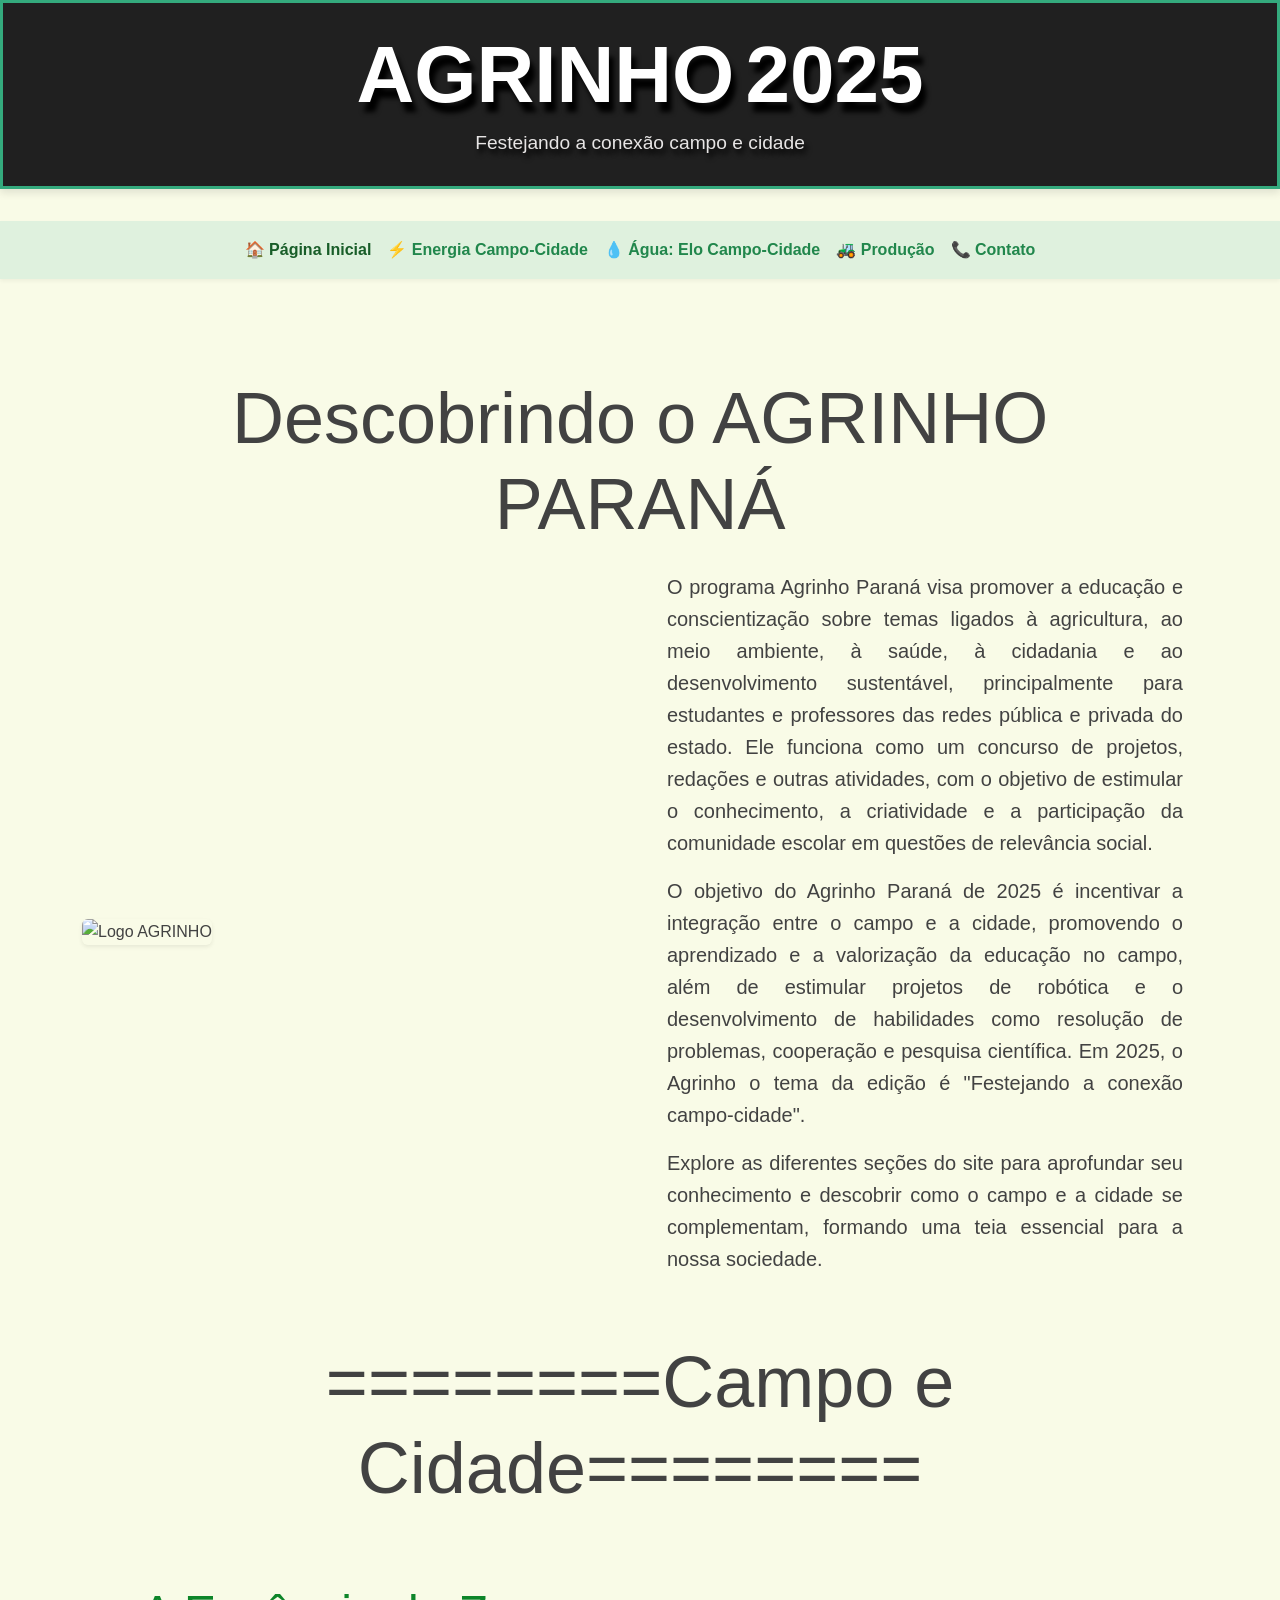
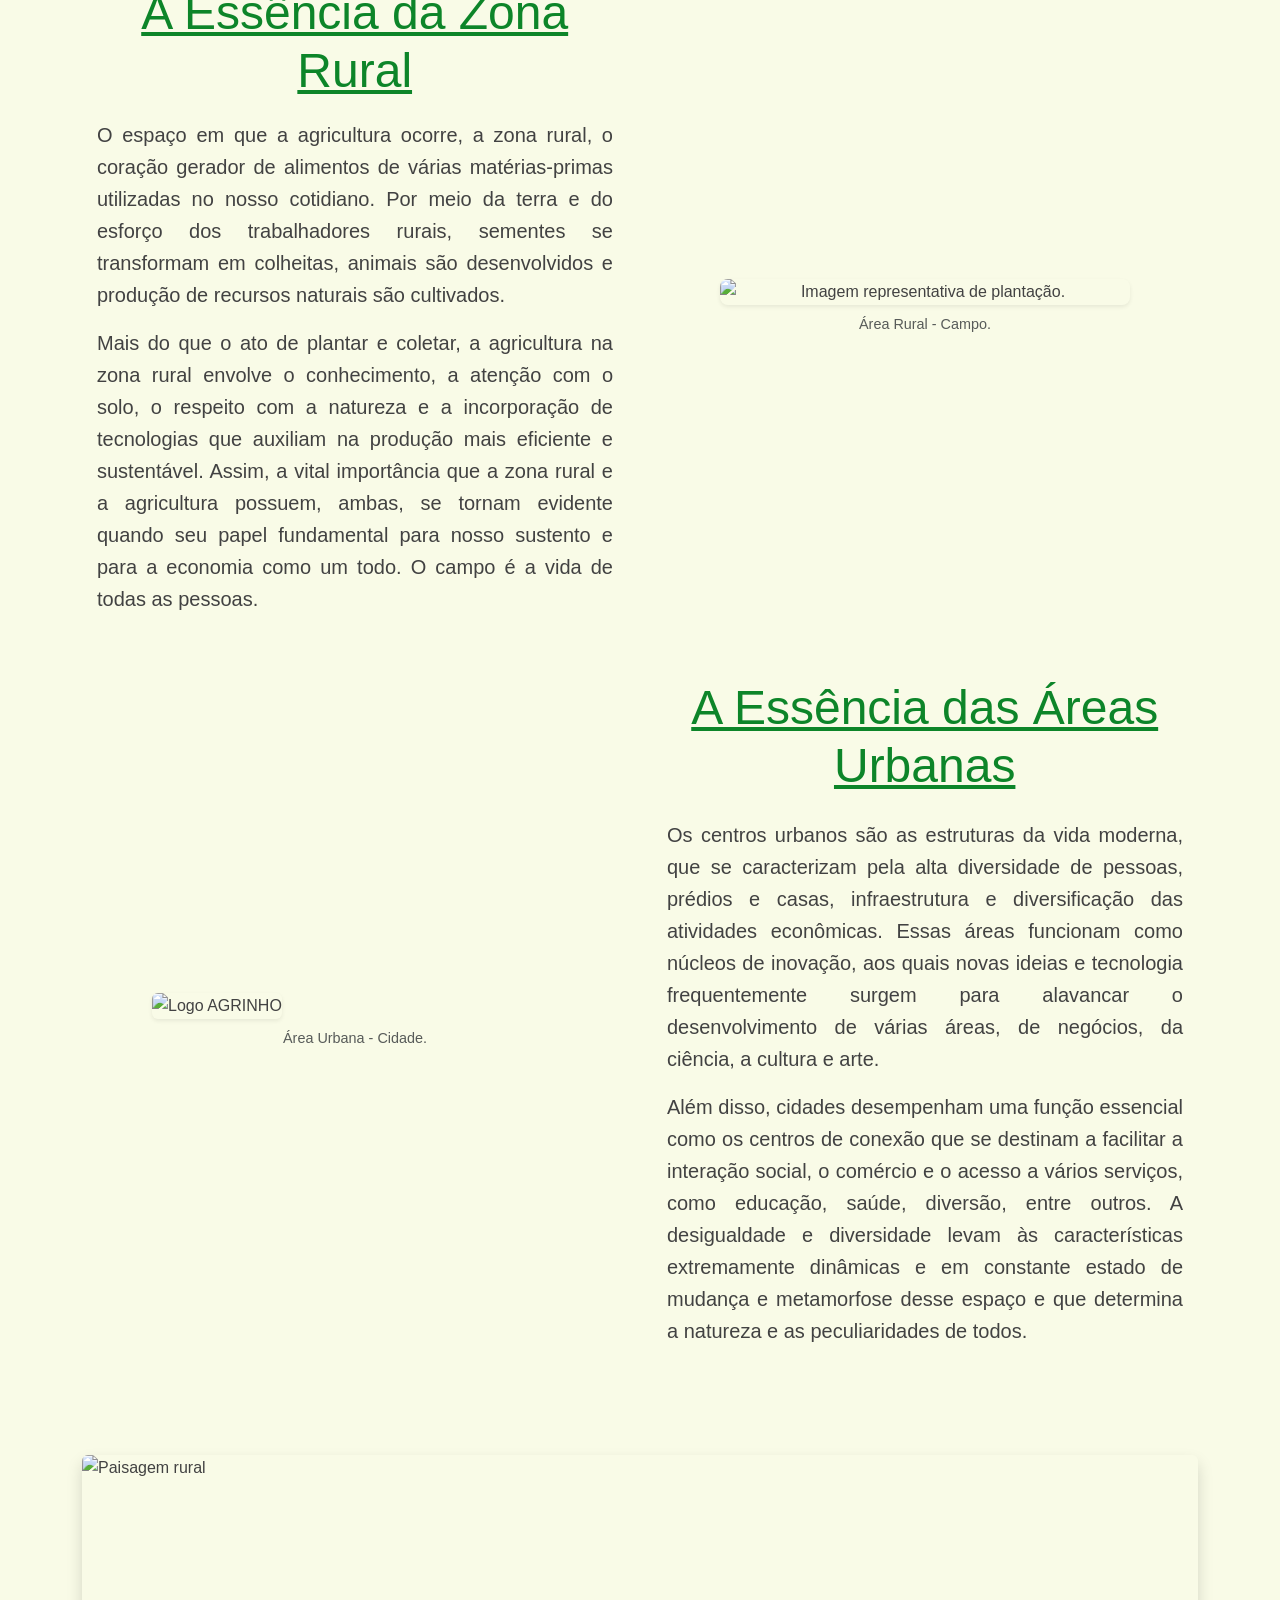
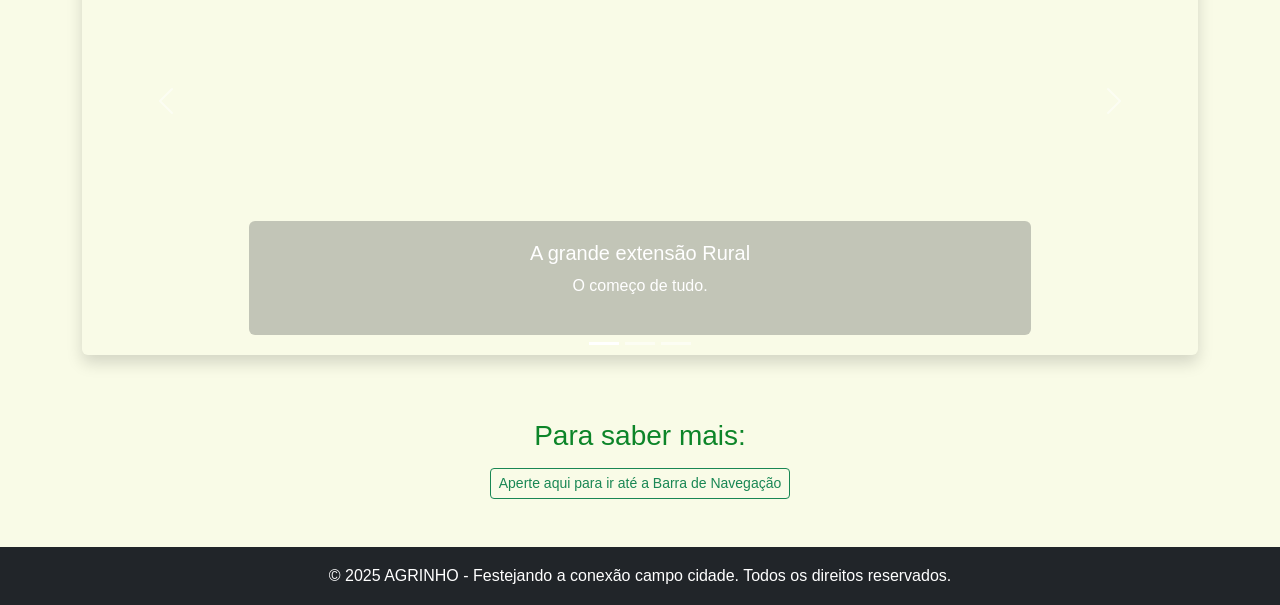
==== index.html @ 337f12c3 "Add files via upload" ====
<!DOCTYPE html>
<html lang="pt-BR">

<head>
  <meta charset="UTF-8">
  <meta name="viewport" content="width=device-width, initial-scale=1.0">
  <title>AGRINHO 2025</title>
  <link href="https://cdn.jsdelivr.net/npm/bootstrap@5.3.5/dist/css/bootstrap.min.css" rel="stylesheet"
    integrity="sha384-SgOJa3DmI69IUzQ2PVdRZhwQ+dy64/BUtbMJw1MZ8t5HZApcHrRKUc4W0kG879m7" crossorigin="anonymous">
  <link rel="stylesheet" href="index.css">
  <link rel="preconnect" href="https://fonts.googleapis.com">
  <link rel="preconnect" href="https://fonts.gstatic.com" crossorigin>
  <link href="https://fonts.googleapis.com/css2?family=Open+Sans:wght@400;700&display=swap" rel="stylesheet">

</head>

<body>
  <header class="cabecalho bg-warning text-dark py-4">
    <div class="container text-center">
      <h1 class="jump-letters h1p" style="color: #ffffff;">
        <span>A</span><span>G</span><span>R</span><span>I</span><span>N</span><span>H</span><span>O</span><span>
        </span> <span>2</span><span>0</span><span>2</span><span>5</span>
      </h1>
      <h3 class="typing-animation " style="animation-delay: 1s;">
        <span>F</span><span>e</span><span></span><span>s</span><span>t</span><span>e</span><span>j</span><span>a</span><span>n</span><span>d</span><span>o</span>
        <span>a</span> <span>c</span><span>o</span><span>n</span><span>e</span><span>x</span><span>ã</span><span>o</span>
        <span>c</span><span>a</span><span>m</span><span>p</span><span>o</span> <span>e</span> <span>c</span><span>i</span><span>d</span><span>a</span><span>d</span><span>e</span>
      </h3>
    </div>
    </div>
  </header>

  <nav class="navbar navbar-expand-lg bg-light navbar-slide-in">
    <div class="container-fluid">
      <button class="navbar-toggler" type="button" data-bs-toggle="collapse" data-bs-target="#navbarNav"
        aria-controls="navbarNav" aria-expanded="false" aria-label="Toggle navigation">
        <span class="navbar-toggler-icon"></span>
      </button>
      <div class="collapse navbar-collapse justify-content-center" id="navbarNav">
        <ul class="navbar-nav">
          <li class="nav-item">
            <a class="nav-link active text-success fw-bold" aria-current="page" href="index.html">🏠 Página Inicial</a>
          </li>
          <li class="nav-item">
            <a class="nav-link text-primary" href="energia.html">⚡ Energia Campo-Cidade</a>
          </li>
          <li class="nav-item">
            <a class="nav-link text-primary" href="agua.html">💧 Água: Elo Campo-Cidade</a>
          </li>
          <li class="nav-item">
            <a class="nav-link text-primary" href="producao.html">🚜 Produção</a>
          </li>
          <li class="nav-item">
            <a class="nav-link text-primary" href="contato.html">📞 Contato</a>
        </li>
        </ul>
      </div>
    </div>
  </nav>
  <main class="container my-5">
    <section class="py-5">
      <h3 class="titulo-destaques mb-4 fade-in-text">Descobrindo o AGRINHO PARANÁ</h3>
      <div class="row align-items-center">
        <div class="col-md-6">
          <img src="./assets/image/agrinho.png" alt="Logo AGRINHO" class="img-fluid rounded shadow-sm fade-in"
            style="max-width: 550px;">
        </div>
        <div class="col-md-6">
          <p class="texto-estiloso slide-in-left" style="animation-delay: 0.6s;">
            O programa Agrinho Paraná visa promover a educação e conscientização sobre temas ligados
            à agricultura, ao meio ambiente, à saúde, à cidadania e ao desenvolvimento sustentável,
            principalmente para estudantes e professores das redes pública e privada do estado.
            Ele funciona como um concurso de projetos, redações e outras atividades, com o objetivo
            de estimular o conhecimento, a criatividade e a participação da comunidade escolar em
            questões de relevância social.
          </p>
          <p class="texto-estiloso slide-in-left" style="animation-delay: 0.8s;">
            O objetivo do Agrinho Paraná de 2025 é incentivar a integração entre o campo e a cidade,
            promovendo o aprendizado e a valorização da educação no campo, além de estimular projetos
            de robótica e o desenvolvimento de habilidades como resolução de problemas, cooperação e
            pesquisa científica. Em 2025, o Agrinho o tema da edição é "Festejando a conexão campo-cidade".
          </p>
          <p class="texto-estiloso slide-in-left" style="animation-delay: 0.8s;">
            Explore as diferentes seções do site para aprofundar seu conhecimento e descobrir como o campo
            e a cidade se complementam, formando uma teia essencial para a nossa sociedade.</p>
        </div>
      </div>
    </section>
    <h3 class="titulo-destaques mb-4 fade-in-text">========Campo e Cidade========</h3>
    <section class="row pt-5 align-items-center">
      <div class="col-md-6">
        <div>
          <h2 class="titulo-destaque slide-in-left" style="animation-delay: 0.5s; color: #0d8529;">A Essência da Zona
            Rural</h2>
          <p class="texto-estiloso slide-in-left" style="animation-delay: 0.7s;">
            O espaço em que a agricultura ocorre, a zona rural, o coração gerador de alimentos de várias matérias-primas
            utilizadas no nosso cotidiano. Por meio da terra e do esforço dos trabalhadores rurais, sementes se
            transformam em colheitas, animais são desenvolvidos e produção de recursos naturais são cultivados.
          </p>
          <p class="texto-estiloso slide-in-left" style="animation-delay: 0.9s;">
            Mais do que o ato de plantar e coletar, a agricultura na zona rural envolve o conhecimento, a atenção com o
            solo, o respeito com a natureza e a incorporação de tecnologias que auxiliam na produção mais eficiente e
            sustentável. Assim, a vital importância que a zona rural e a agricultura possuem, ambas, se tornam evidente
            quando seu papel fundamental para nosso sustento e para a economia como um todo. O campo é a vida de todas as
            pessoas.
          </p>
        </div>
      </div>
      <div class="col-md-6 text-center mb-4 mb-md-0">
        <img class="img-agro img-fluid rounded-3 w-75 shadow-sm fade-in" src="assets/image/image.png"
          alt="Imagem representativa de plantação.">
          <figcaption class="mt-2 text-muted" style="font-size: 0.9em; text-align: center;">
            Área Rural - Campo.
           </figcaption>
      </div>
    </section>

    <section class="py-5">
      <div class="row align-items-center">
        <div class="col-md-6">
          <img src="assets/image/image copy 2.png" alt="Logo AGRINHO" class="img-fluid rounded shadow-sm fade-in"
            style="max-height: 600px; margin-left: 70px;">
            <figcaption class="mt-2 text-muted" style="font-size: 0.9em; text-align: center;">
              Área Urbana - Cidade.
             </figcaption>
        </div>
        <div class="col-md-6">
          <h3 class="titulo-destaque mb-4 fade-in-text">A Essência das Áreas Urbanas</h3>
          <p class="texto-estiloso slide-in-left" style="animation-delay: 0.6s;">
            Os centros urbanos são as estruturas da vida moderna, que se caracterizam pela alta diversidade de pessoas,
            prédios e casas, infraestrutura e diversificação das atividades econômicas. Essas áreas funcionam como núcleos
            de inovação, aos quais novas ideias e tecnologia frequentemente surgem para alavancar o desenvolvimento de
            várias áreas, de negócios, da ciência, a cultura e arte. </p>
          <p class="texto-estiloso slide-in-left" style="animation-delay: 0.8s;">
            Além disso, cidades desempenham uma função essencial como os centros de conexão que se destinam a facilitar a
            interação social, o comércio e o acesso a vários serviços, como educação, saúde, diversão, entre outros. A
            desigualdade e diversidade levam às características extremamente dinâmicas e em constante estado de mudança e
            metamorfose desse espaço e que determina a natureza e as peculiaridades de todos.</p>
        </div>
      </div>
    </section>

    <div id="carouselExample" class="carousel slide pt-4 pb-3" data-bs-ride="carousel">
      <div class="carousel-indicators">
        <button type="button" data-bs-target="#carouselExample" data-bs-slide-to="0" class="active" aria-current="true"
          aria-label="Slide 1"></button>
        <button type="button" data-bs-target="#carouselExample" data-bs-slide-to="1" aria-label="Slide 2"></button>
        <button type="button" data-bs-target="#carouselExample" data-bs-slide-to="2" aria-label="Slide 3"></button>
      </div>
      <div class="carousel-inner rounded shadow">
        <div class="carousel-item active fade-in" data-bs-interval="3000">
          <img src="./assets/image/otapaisagem.png" class="img-slide d-block w-100 fixed-size-carousel-image"
            alt="Paisagem rural">
          <div class="carousel-caption d-none d-md-block bg-dark bg-opacity-25 rounded">
            <h5>A grande extensão Rural</h5>
            <p>O começo de tudo.</p>
          </div>
        </div>
        <div class="carousel-item fade-in" data-bs-interval="3000">
          <img src="./assets/image/paisagem.png" class="img-slide d-block w-100 fixed-size-carousel-image"
            alt="Colheita">
          <div class="carousel-caption d-none d-md-block bg-dark bg-opacity-25 rounded">
            <h5>As belas vistas do campo</h5>
            <p>Um lugar ótimo para.</p>
          </div>
        </div>
        <div class="carousel-item fade-in" data-bs-interval="3000">
          <img src="./assets/image/havan.png" class="img-slide d-block w-100 fixed-size-carousel-image"
            alt="Trator no campo">
          <div class="carousel-caption d-none d-md-block bg-dark bg-opacity-25 rounded">
            <h5>A urbanização das cidades</h5>
            <p>Os centros dos auxílios de necessidades.</p>
          </div>
        </div>
      </div>
      <button class="carousel-control-prev" type="button" data-bs-target="#carouselExample" data-bs-slide="prev">
        <span class="carousel-control-prev-icon" aria-hidden="true"></span>
        <span class="visually-hidden">Previous</span>
      </button>
      <button class="carousel-control-next" type="button" data-bs-target="#carouselExample" data-bs-slide="next">
        <span class="carousel-control-next-icon" aria-hidden="true"></span>
        <span class="visually-hidden">Next</span>
      </button>
    </div>

    <div class="text-center mt-5">
      <h3 style="color: #0d8529;">Para saber mais:</h3>
      <a href="#" class="btn btn-outline-success btn-sm mt-2">Aperte aqui para ir até a Barra de Navegação</a>
    </div>

  </main>

  <footer class="footer bg-dark text-white text-center py-3 mt-5">
    <div class="container">
      <p class="mb-0">&copy; 2025 AGRINHO - Festejando a conexão campo cidade. Todos os direitos reservados.</p>
    </div>
  </footer>

  <script src="https://cdn.jsdelivr.net/npm/bootstrap@5.3.5/dist/js/bootstrap.bundle.min.js"
    integrity="sha384-k6d4wzSIapyDyv1kpU366/PK5hCdSbCRGRCMv+eplOQJWyd1fbcAu9OCUj5zNLiq"
    crossorigin="anonymous"></script>
  <script>
    document.addEventListener('DOMContentLoaded', () => {
      const fadeInElements = document.querySelectorAll('.fade-in');
      fadeInElements.forEach(element => {
        setTimeout(() => {
          element.classList.add('show');
        }, 100); // Pequeno delay para garantir a transição
      });

      const slideInLeftElements = document.querySelectorAll('.slide-in-left');
      slideInLeftElements.forEach(element => {
        setTimeout(() => {
          element.classList.add('show');
        }, 100); // Pequeno delay
      });

      const typingTexts = document.querySelectorAll('.typing-animation');
      typingTexts.forEach(typingText => {
        const spans = typingText.querySelectorAll('span');
        spans.forEach((span, index) => {
          span.style.animation = `typeWriter 0.4s ease-in-out forwards ${index * 0.03}s`;
        });
      });
    });
  </script>
</body>

</html>
---- index.css ----
body {
    font-family: 'Roboto', sans-serif; /* Alterado para a fonte da página de energia */
    margin: 0;
    padding: 0;
    background-color: #f9fbe7; /* Um tom de fundo levemente amarelado */
    color: #424242;
    line-height: 1.6;
}

.cabecalho {
    background-color: #202020 !important;
    padding: 2rem 0;
    margin-bottom: 2rem;
    text-align: center;
    box-shadow: 0 4px 8px rgba(0, 0, 0, 0.1);
    border-width: 3px;
    border-style: solid;
    border-color: rgb(52, 170, 125);
}

.cabecalho h1 {
    font-size: 2.5rem; /* Menor que o original, para se adequar ao estilo de energia */
    font-weight: bold;
    margin-bottom: 0.5rem;
    color: #ebe9e9; /* Cor escura para contraste no amarelo */
}

.cabecalho h3 {
    color: #e7e5e5; /* Cor escura para contraste no amarelo */
    font-size: 1.2rem;
    font-style: normal; /* Removido itálico para seguir o estilo da página de energia */
    text-shadow: 3px 5px 5px #000000;
}

/* --- Media Queries para Ajustes de Fontes no Cabeçalho --- */
@media (max-width: 768px) {
    .cabecalho h1 {
        font-size: 2rem; /* Reduz o tamanho da fonte em telas menores */
    }
    .cabecalho h3 {
        font-size: 1rem; /* Reduz o tamanho da fonte em telas menores */
    }
}

.navbar {
    background-color: rgba(212, 237, 218, 0.7) !important; /* Fundo verde claro mais transparente */
    box-shadow: 0 2px 4px rgba(0, 0, 0, 0.05);
}

.navbar-nav .nav-link {
    font-weight: bold !important; /* Texto em negrito */
    color: #21874c  !important; /* Texto verde escuro para os links da navbar */
 }
 
 .navbar-nav .nav-link:hover {
    font-weight: bold !important; /* Texto em negrito ao passar o mouse */
    color: #1c6c2f !important; /* Texto verde mais escuro ao passar o mouse */
 }
 
 .navbar-nav .nav-link.active {
    font-weight: bold !important; /* Texto em negrito no link ativo */
    color: #185d28 !important; /* Verde mais vibrante para o link ativo */
 }

/* --- Ajustes de Responsividade para Títulos Principais e de Seção --- */
.titulo-destaque {
    text-decoration: underline;
    /* ALTERADO: Removido margin-left fixo e width fixo para responsividade */
    margin-left: auto; /* Centraliza o elemento */
    margin-right: auto; /* Centraliza o elemento */
    text-align: center;
    max-width: 90%; /* Limita a largura máxima para se ajustar à tela */
    font-size: 3rem; /* Ajustado para REM para responsividade */
    margin-bottom: 20px;
}

.titulo-destaques {
    text-align: center;
    /* ALTERADO: Removido width fixo para responsividade */
    margin-left: auto; /* Centraliza o elemento */
    margin-right: auto; /* Centraliza o elemento */
    max-width: 95%; /* Limita a largura máxima para se ajustar à tela */
    font-size: 4.5rem; /* Ajustado para REM para responsividade */
    margin-bottom: 20px;
    color: #424242 !important;
}

/* --- Media Queries para Títulos (ajuste de tamanho em telas menores) --- */
@media (max-width: 992px) { /* Dispositivos médios (tablets) */
    .titulo-destaque {
        font-size: 2.5rem;
    }
    .titulo-destaques {
        font-size: 3.5rem;
    }
}

@media (max-width: 768px) { /* Dispositivos pequenos (celulares) */
    .titulo-destaque {
        font-size: 2rem;
    }
    .titulo-destaques {
        font-size: 2.5rem;
    }
    .jump-letters span { /* Reduz o tamanho da fonte das letras saltitantes em mobile */
        font-size: 50px;
    }
}

.texto-estiloso {
    font-size: 1.25rem; /* Ajustado para REM para responsividade */
    /* REMOVIDO: margin-left: 20px; para evitar quebras em telas pequenas */
    padding: 0 15px; /* Adiciona padding horizontal para o texto não encostar nas bordas */
    text-align: justify; /* Altera para justificado, melhora a leitura */
}

@media (max-width: 768px) {
    .texto-estiloso {
        font-size: 1rem; /* Reduz o tamanho da fonte em telas menores */
    }
}

.card-body h5 {
    color: #199123;
}

.img-agro {
    border-radius: 15px;
    box-shadow: 4px 4px 10px rgba(0, 0, 0, 0.1);
    transition: transform 0.3s ease-in-out;
    max-width: 100%; /* GARANTIDO: Imagens são responsivas */
    height: auto; /* GARANTIDO: Mantém a proporção */
    display: block; /* Para permitir centralização com margin auto se estiver sozinha */
    margin-left: auto;
    margin-right: auto;
}

.image-fluids {
    height: auto; /* ALTERADO: Para altura automática, garantindo proporção */
    max-width: 100%; /* GARANTIDO: Imagens são responsivas */
    display: block; /* Para permitir centralização com margin auto */
    margin-left: auto;
    margin-right: auto;
}

.img-card-custom {
    max-height: 180px; /* Altura menor para se assemelhar ao estilo de energia */
    object-fit: cover;
    border-radius: 0.5rem 0.5rem 0 0; /* Arredondamento dos cards de energia */
    box-shadow: 2px 2px 5px rgba(0, 0, 0, 0.08);
    transition: transform 0.2s ease-in-out;
    width: 100%; /* GARANTIDO: Ocupa a largura total do card */
    height: auto; /* GARANTIDO: Mantém a proporção da imagem dentro do card */
}

.img-card-custom:hover {
    transform: scale(1.01);
}

.card {
    border: none;
    border-radius: 10px;
    box-shadow: 0 4px 8px rgba(0, 0, 0, 0.08);
    transition: transform 0.3s ease-in-out;
    border: 1px solid #8fbc8f !important; /* Borda verde clara */
}

.card-title {
    font-family: 'Open Sans', sans-serif;
    font-size: 1.5em;
    color: #386641; /* Verde mais escuro para o título */
}

.btn-outline-warning {
    color: #386641;
    border-color: #386641;
}

.btn-outline-warning:hover {
    background-color: #8fbc8f;
    border-color: #8fbc8f;
    color: white;
}

/* --- Ajustes de Responsividade para o Carrossel --- */
.carousel {
    margin: 20px auto;
    /* ALTERADO: Removido width e height fixos. Usar max-width para responsividade */
    max-width: 100%; /* Garante que o carrossel nunca ultrapasse a largura do contêiner pai */
    height: auto; /* Altura se adapta ao conteúdo (imagens responsivas) */
}

.fixed-size-carousel-image {
    width: 100% !important; /* GARANTIDO: Imagem ocupa 100% da largura do item do carrossel */
    height: 500px !important; /* Altura fixa para desktop (ajustada para mobile abaixo) */
    object-fit: cover; /* Para manter a proporção e cobrir o espaço */
}

@media (max-width: 768px) {
    .fixed-size-carousel-image {
        height: 300px !important; /* Altura reduzida para mobile */
    }
}

/* --- Animações (Mantidas como no seu código, com pequenos ajustes de opacidade para coordenação) --- */
.fade-in {
    opacity: 0;
    transition: opacity 1s ease-out; /* Mantido seu transition, mas a opacidade inicial é 0 para a animação */
}

.fade-in.show {
    opacity: 1;
}

.slide-in-left {
    transform: translateX(-50px);
    opacity: 0;
    transition: transform 1s ease-out, opacity 1s ease-out; /* Mantido seu transition */
}

.slide-in-left.show {
    transform: translateX(0);
    opacity: 1;
}

.typing-animation span {
    opacity: 0;
}

/* Animation Keyframes */
@keyframes slideInFromRight {
    0% {
        transform: translateX(100%); /* Start completely off to the right */
        opacity: 0; /* Start completely transparent */
    }
    100% {
        transform: translateX(0); /* End at its original position */
        opacity: 1; /* End fully opaque */
    }
}

/* Apply the animation to the navbar */
.navbar-slide-in {
    animation: slideInFromRight 1s ease-out forwards; /* 1s duration, ease-out timing, keep final state */
    /* Initially hide the navbar to prevent flicker before animation */
    transform: translateX(100%);
    opacity: 0;
}

@keyframes typeWriter {
    to {
        opacity: 1;
    }
}

.fade-in-text {
    color: #0d8529;
    opacity: 0;
    /* Removido animation direto aqui para ser controlado pela classe .show do JS, se for o caso */
    /* Se você quer que ele anime automaticamente, pode manter */
    animation: fadeIn 2s ease-out forwards; /* Mantido, se a intenção é animar automaticamente */
}

@keyframes fadeIn {
    from {
        opacity: 0;
    }
    to {
        opacity: 1;
    }
}

.jump-letters {
    display: inline-block; /* Para que os spans fiquem lado a lado e possamos animá-los */
}

.jump-letters span {
    font-size: 80px;
    display: inline-block; /* Permite aplicar transformações em cada letra */
    animation: jump 0.5s ease-in-out infinite alternate; /* Define a animação */
    text-shadow: 5px 10px 5px #000000;
}

/* Define um atraso diferente para cada letra criar o efeito de onda */
.jump-letters span:nth-child(1) { animation-delay: 0s; }
.jump-letters span:nth-child(2) { animation-delay: 0.1s; }
.jump-letters span:nth-child(3) { animation-delay: 0.2s; }
.jump-letters span:nth-child(4) { animation-delay: 0.3s; }
.jump-letters span:nth-child(5) { animation-delay: 0.4s; }
.jump-letters span:nth-child(6) { animation-delay: 0.5s; }
.jump-letters span:nth-child(7) { animation-delay: 0.6s; }
.jump-letters span:nth-child(8) { animation-delay: 0.7s; }
.jump-letters span:nth-child(9) { animation-delay: 0.8s; }
.jump-letters span:nth-child(10) { animation-delay: 0.9s; }
.jump-letters span:nth-child(11) { animation-delay: 1s; }

@keyframes jump {
    0% {
        transform: translateY(0);
    }
    100% {
        transform: translateY(-10px); /* Ajuste a altura do "salto" */
    }
}

/* --- Animações Padrão (necessárias para o funcionamento) --- */

/* Keyframes para Títulos Saltitantes (Bounce) */
@keyframes bounceIn {
    0% {
        transform: scale(0.3);
        opacity: 0;
    }
    50% {
        transform: scale(1.05);
        opacity: 1;
    }
    70% {
        transform: scale(0.9);
    }
    100% {
        transform: scale(1);
        opacity: 1; /* Garante que o elemento termine visível */
    }
}

/* Keyframes para Textos Pulando (Bounce In Text) */
@keyframes bounceInText {
    0% {
        transform: scale(0.8);
        opacity: 0;
    }
    50% {
        transform: scale(1.05);
        opacity: 1;
    }
    70% {
        transform: scale(0.95);
    }
    100% {
        transform: scale(1);
        opacity: 1; /* Garante que o elemento termine visível */
    }
}

/* Keyframes para Fade-in genérico */
/* Já existe acima, mantido para consistência */
/* @keyframes fadeIn {
    from {
        opacity: 0;
    }
    to {
        opacity: 1;
    }
} */

/* Keyframes para Títulos e Elementos Fading In e Escalando */
@keyframes fadeInScale {
    from {
        opacity: 0;
        transform: scale(0.9);
    }
    to {
        opacity: 1;
        transform: scale(1);
    }
}

/* --- Aplicação das Animações aos Elementos da Página Inicial --- */

/* Títulos Principais de Seção (como "Descobrindo o AGRINHO PARANÁ" e "Campo e Cidade") */
.titulo-destaques {
    opacity: 0; /* Começa invisível */
    animation: bounceIn 1s ease-out forwards;
    animation-delay: 0.5s; /* Atraso inicial */
}

/* Títulos Menores (como "A Essência da Zona Rural" e "A Essência das Áreas Urbanas") */
.titulo-destaque {
    opacity: 0; /* Começa invisível */
    animation: bounceIn 1s ease-out forwards;
    animation-delay: 0.8s; /* Atraso para aparecer depois dos títulos principais */
}

/* Textos Principais com Animação de Salto */
.texto-estiloso {
    opacity: 0; /* Começa invisível */
    animation: bounceInText 1s ease-out forwards;
    animation-delay: 1.2s; /* Atraso para aparecer depois dos títulos */
}

/* Ajustes de Atraso para Parágrafos Específicos */
/* Para os parágrafos que já possuem `slide-in-left` no HTML, ajustamos o delay */
.texto-estiloso.slide-in-left {
    animation-delay: 1s; /* Valor base, ajuste conforme necessário */
}

.texto-estiloso.slide-in-left[style*="animation-delay: 0.6s"] {
    animation-delay: 1s !important; /* Sobrescreve o delay do HTML */
}

.texto-estiloso.slide-in-left[style*="animation-delay: 0.8s"] {
    animation-delay: 1s !important; /* Sobrescreve o delay do HTML */
}

.texto-estiloso.slide-in-left[style*="animation-delay: 0.9s"] {
    animation-delay: 1s !important; /* Sobrescreve o delay do HTML */
}


/* Todas as Imagens (img-fluid) com Fade-in */
.img-fluid {
    opacity: 0; /* Começa invisível */
    animation: fadeIn 1s ease-out forwards; /* Aplica a animação de fade-in */
    animation-delay: 0.7s; /* Um pequeno atraso para aparecer depois do título principal */
    max-width: 100%; /* Adicionado para garantir responsividade */
    height: auto; /* Adicionado para manter a proporção */
}

/* Imagens do Carrossel com Fade-in */
/* O carrossel já tem `.fade-in`, então vamos garantir que ele use a animação e permaneça */
.carousel-item.fade-in {
    opacity: 0; /* Começa invisível para a animação */
    animation: fadeIn 1s ease-out forwards;
    animation-delay: 2.0s; /* Atraso para o carrossel aparecer após os textos */
}

/* --- Desativando o controle de opacidade e transformações do JavaScript para as classes afetadas --- */
/* Isso é crucial para que as animações CSS tenham prioridade e os elementos não "sumam" ou resetem */
.fade-in, .slide-in-left, .fade-in-text {
    /* REMOVIDO: opacity: 0; e transform: none; aqui para não anular o início da animação CSS */
    transition: none !important; /* Desativa transições do JS para que a animação CSS assuma */
}

/* Garante que o JavaScript não sobrescreva a opacidade final das animações CSS */
.fade-in.show,
.slide-in-left.show,
.fade-in-text.show {
    opacity: 1 !important; /* Força a opacidade 1 para elementos "mostrados" pelo JS, mas que o CSS anima */
    transform: none !important; /* Remove transformações que o JS possa adicionar, deixando para o CSS */
}

/* Opcional: Para o footer, se quiser um fade-in no final */
.footer {
    opacity: 0;
    animation: fadeIn 1s ease-out forwards;
    animation-delay: 2.5s; /* Atraso para o footer aparecer no final */
}
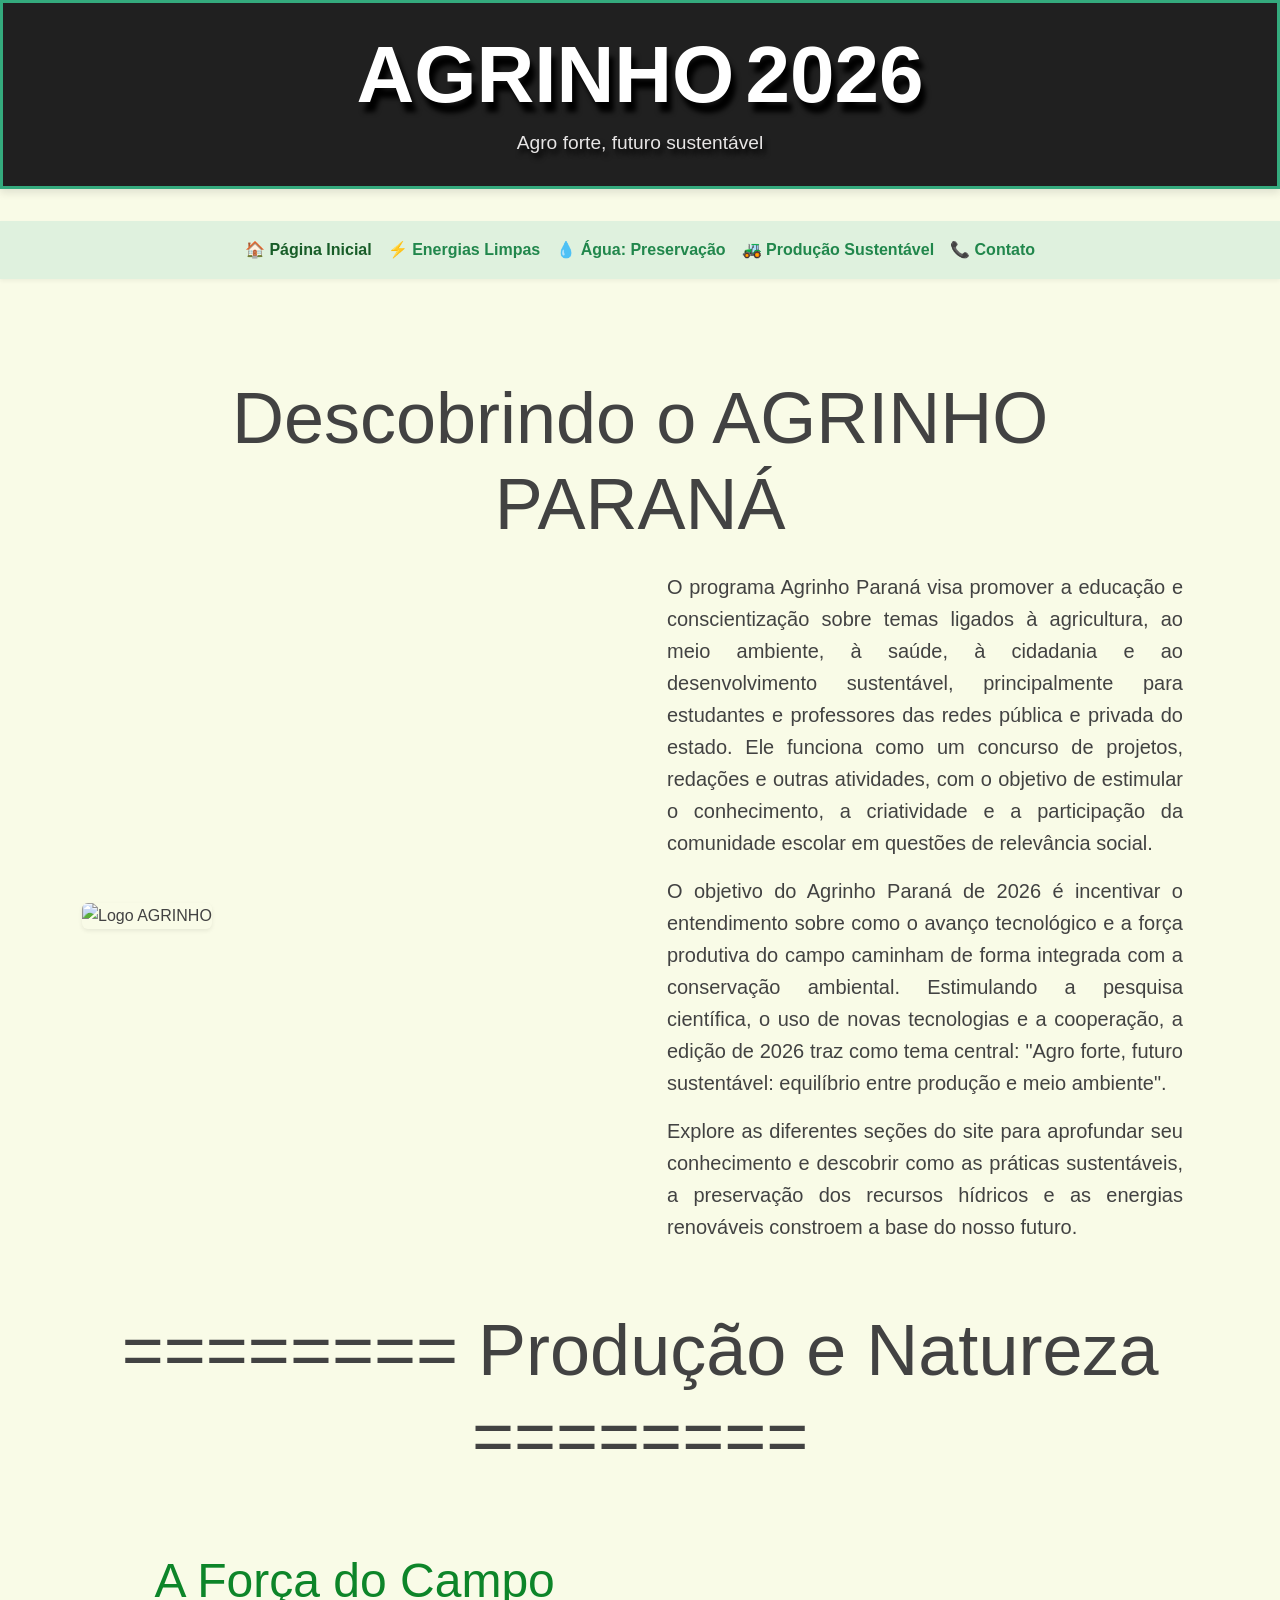
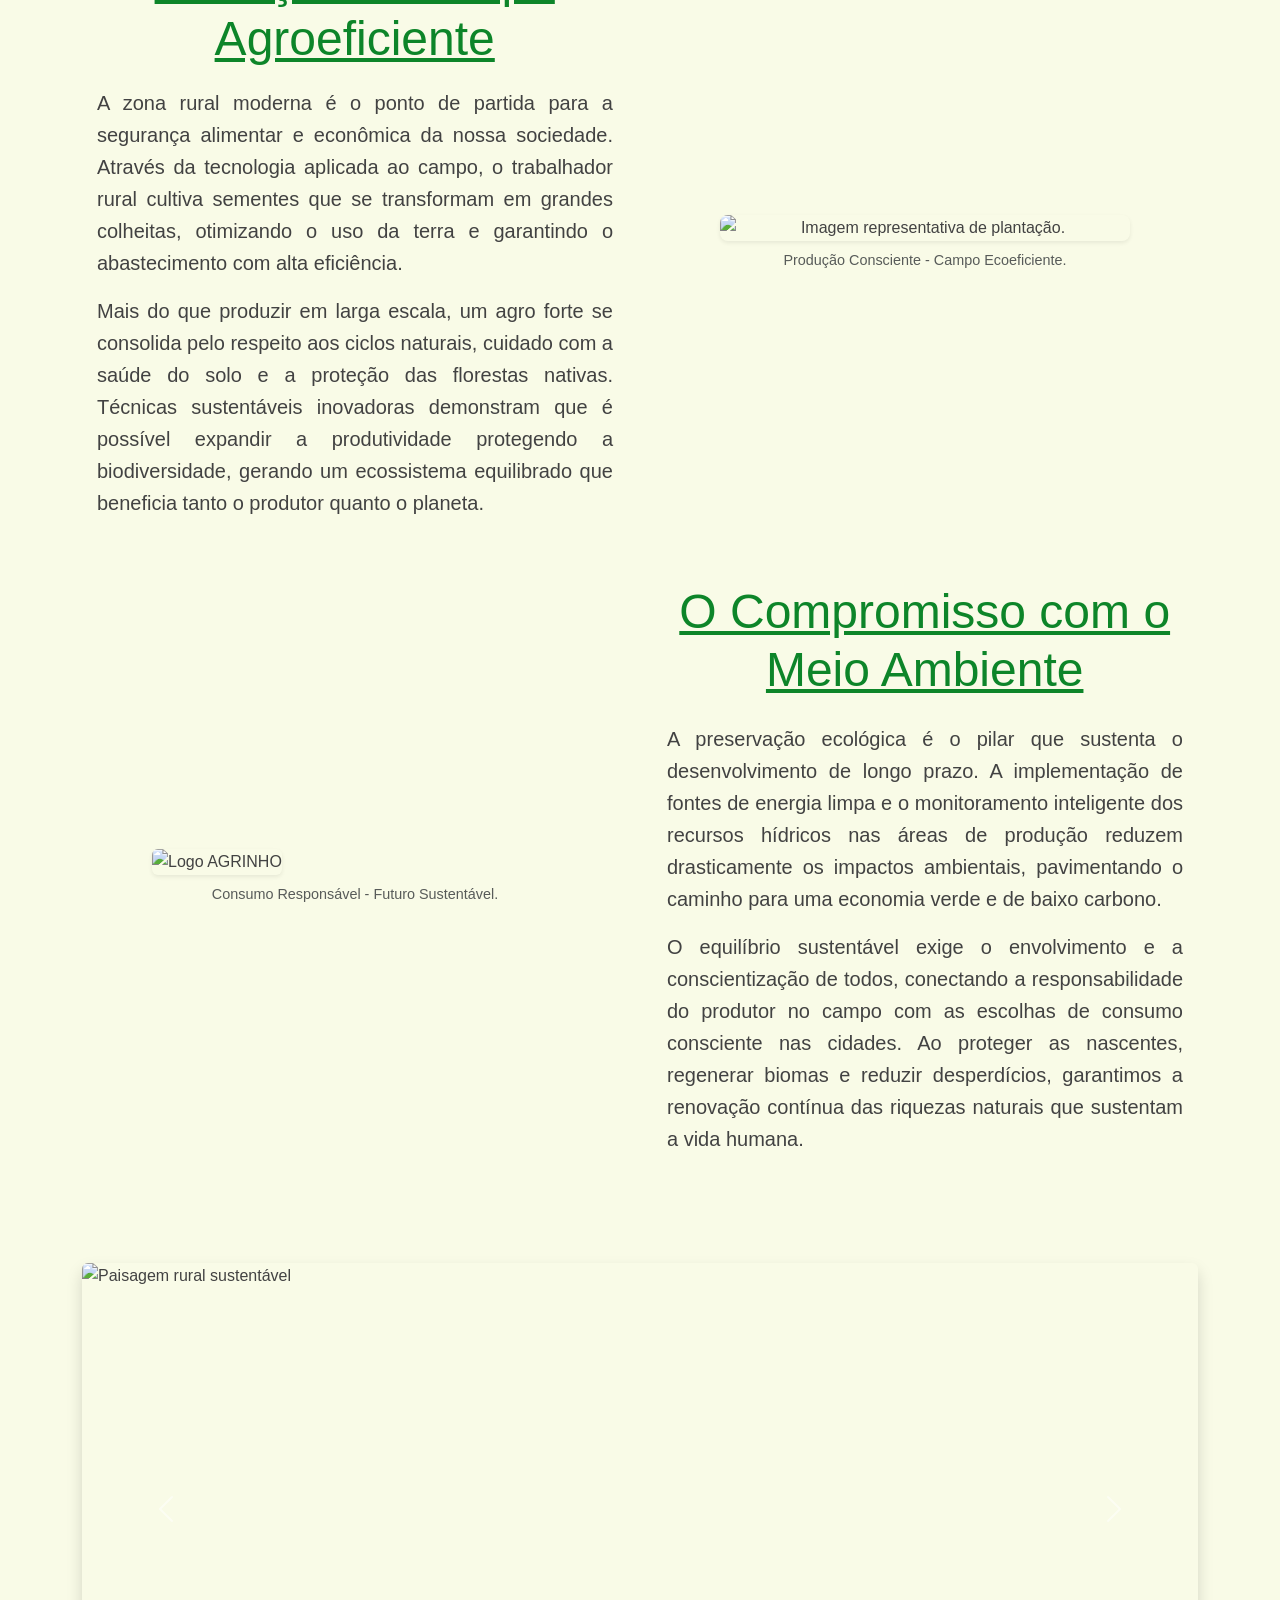
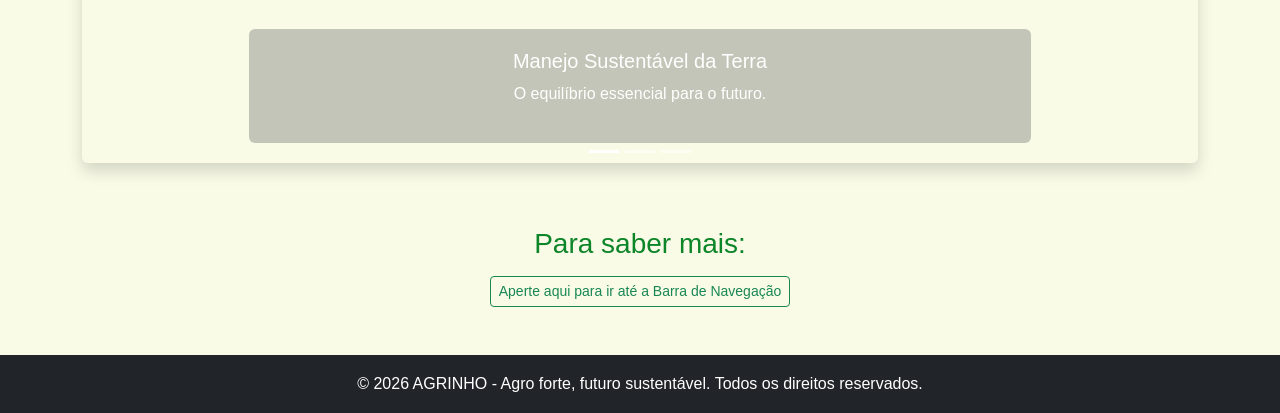
==== commit 514da5db: "Update index.html" ====
--- a/index.html
+++ b/index.html
@@ -4,7 +4,7 @@
 <head>
   <meta charset="UTF-8">
   <meta name="viewport" content="width=device-width, initial-scale=1.0">
-  <title>AGRINHO 2025</title>
+  <title>AGRINHO 2026</title>
   <link href="https://cdn.jsdelivr.net/npm/bootstrap@5.3.5/dist/css/bootstrap.min.css" rel="stylesheet"
     integrity="sha384-SgOJa3DmI69IUzQ2PVdRZhwQ+dy64/BUtbMJw1MZ8t5HZApcHrRKUc4W0kG879m7" crossorigin="anonymous">
   <link rel="stylesheet" href="index.css">
@@ -19,14 +19,12 @@
     <div class="container text-center">
       <h1 class="jump-letters h1p" style="color: #ffffff;">
         <span>A</span><span>G</span><span>R</span><span>I</span><span>N</span><span>H</span><span>O</span><span>
-        </span> <span>2</span><span>0</span><span>2</span><span>5</span>
+        </span> <span>2</span><span>0</span><span>2</span><span>6</span>
       </h1>
       <h3 class="typing-animation " style="animation-delay: 1s;">
-        <span>F</span><span>e</span><span></span><span>s</span><span>t</span><span>e</span><span>j</span><span>a</span><span>n</span><span>d</span><span>o</span>
-        <span>a</span> <span>c</span><span>o</span><span>n</span><span>e</span><span>x</span><span>ã</span><span>o</span>
-        <span>c</span><span>a</span><span>m</span><span>p</span><span>o</span> <span>e</span> <span>c</span><span>i</span><span>d</span><span>a</span><span>d</span><span>e</span>
+        <span>A</span><span>g</span><span>r</span><span>o</span> <span>f</span><span>o</span><span>r</span><span>t</span><span>e</span><span>,</span>
+        <span>f</span><span>u</span><span>t</span><span>u</span><span>r</span><span>o</span> <span>s</span><span>u</span><span>s</span><span>t</span><span>e</span><span>n</span><span>t</span><span>á</span><span>v</span><span>e</span><span>l</span>
       </h3>
-    </div>
     </div>
   </header>
 
@@ -42,17 +40,17 @@
             <a class="nav-link active text-success fw-bold" aria-current="page" href="index.html">🏠 Página Inicial</a>
           </li>
           <li class="nav-item">
-            <a class="nav-link text-primary" href="energia.html">⚡ Energia Campo-Cidade</a>
-          </li>
-          <li class="nav-item">
-            <a class="nav-link text-primary" href="agua.html">💧 Água: Elo Campo-Cidade</a>
-          </li>
-          <li class="nav-item">
-            <a class="nav-link text-primary" href="producao.html">🚜 Produção</a>
+            <a class="nav-link text-primary" href="energia.html">⚡ Energias Limpas</a>
+          </li>
+          <li class="nav-item">
+            <a class="nav-link text-primary" href="agua.html">💧 Água: Preservação</a>
+          </li>
+          <li class="nav-item">
+            <a class="nav-link text-primary" href="producao.html">🚜 Produção Sustentável</a>
           </li>
           <li class="nav-item">
             <a class="nav-link text-primary" href="contato.html">📞 Contato</a>
-        </li>
+          </li>
         </ul>
       </div>
     </div>
@@ -75,34 +73,32 @@
             questões de relevância social.
           </p>
           <p class="texto-estiloso slide-in-left" style="animation-delay: 0.8s;">
-            O objetivo do Agrinho Paraná de 2025 é incentivar a integração entre o campo e a cidade,
-            promovendo o aprendizado e a valorização da educação no campo, além de estimular projetos
-            de robótica e o desenvolvimento de habilidades como resolução de problemas, cooperação e
-            pesquisa científica. Em 2025, o Agrinho o tema da edição é "Festejando a conexão campo-cidade".
+            O objetivo do Agrinho Paraná de 2026 é incentivar o entendimento sobre como o avanço tecnológico
+            e a força produtiva do campo caminham de forma integrada com a conservação ambiental. Estimulando a
+            pesquisa científica, o uso de novas tecnologias e a cooperação, a edição de 2026 traz como tema central:
+            "Agro forte, futuro sustentável: equilíbrio entre produção e meio ambiente".
           </p>
           <p class="texto-estiloso slide-in-left" style="animation-delay: 0.8s;">
-            Explore as diferentes seções do site para aprofundar seu conhecimento e descobrir como o campo
-            e a cidade se complementam, formando uma teia essencial para a nossa sociedade.</p>
+            Explore as diferentes seções do site para aprofundar seu conhecimento e descobrir como as práticas
+            sustentáveis, a preservação dos recursos hídricos e as energias renováveis constroem a base do nosso futuro.</p>
         </div>
       </div>
     </section>
-    <h3 class="titulo-destaques mb-4 fade-in-text">========Campo e Cidade========</h3>
+    <h3 class="titulo-destaques mb-4 fade-in-text">======== Produção e Natureza ========</h3>
     <section class="row pt-5 align-items-center">
       <div class="col-md-6">
         <div>
-          <h2 class="titulo-destaque slide-in-left" style="animation-delay: 0.5s; color: #0d8529;">A Essência da Zona
-            Rural</h2>
+          <h2 class="titulo-destaque slide-in-left" style="animation-delay: 0.5s; color: #0d8529;">A Força do Campo Agroeficiente</h2>
           <p class="texto-estiloso slide-in-left" style="animation-delay: 0.7s;">
-            O espaço em que a agricultura ocorre, a zona rural, o coração gerador de alimentos de várias matérias-primas
-            utilizadas no nosso cotidiano. Por meio da terra e do esforço dos trabalhadores rurais, sementes se
-            transformam em colheitas, animais são desenvolvidos e produção de recursos naturais são cultivados.
+            A zona rural moderna é o ponto de partida para a segurança alimentar e econômica da nossa sociedade. Através
+            da tecnologia aplicada ao campo, o trabalhador rural cultiva sementes que se transformam em grandes colheitas,
+            otimizando o uso da terra e garantindo o abastecimento com alta eficiência.
           </p>
           <p class="texto-estiloso slide-in-left" style="animation-delay: 0.9s;">
-            Mais do que o ato de plantar e coletar, a agricultura na zona rural envolve o conhecimento, a atenção com o
-            solo, o respeito com a natureza e a incorporação de tecnologias que auxiliam na produção mais eficiente e
-            sustentável. Assim, a vital importância que a zona rural e a agricultura possuem, ambas, se tornam evidente
-            quando seu papel fundamental para nosso sustento e para a economia como um todo. O campo é a vida de todas as
-            pessoas.
+            Mais do que produzir em larga escala, um agro forte se consolida pelo respeito aos ciclos naturais, cuidado
+            com a saúde do solo e a proteção das florestas nativas. Técnicas sustentáveis inovadoras demonstram que é
+            possível expandir a produtividade protegendo a biodiversidade, gerando um ecossistema equilibrado que
+            beneficia tanto o produtor quanto o planeta.
           </p>
         </div>
       </div>
@@ -110,7 +106,7 @@
         <img class="img-agro img-fluid rounded-3 w-75 shadow-sm fade-in" src="assets/image/image.png"
           alt="Imagem representativa de plantação.">
           <figcaption class="mt-2 text-muted" style="font-size: 0.9em; text-align: center;">
-            Área Rural - Campo.
+            Produção Consciente - Campo Ecoeficiente.
            </figcaption>
       </div>
     </section>
@@ -121,21 +117,20 @@
           <img src="assets/image/image copy 2.png" alt="Logo AGRINHO" class="img-fluid rounded shadow-sm fade-in"
             style="max-height: 600px; margin-left: 70px;">
             <figcaption class="mt-2 text-muted" style="font-size: 0.9em; text-align: center;">
-              Área Urbana - Cidade.
+              Consumo Responsável - Futuro Sustentável.
              </figcaption>
         </div>
         <div class="col-md-6">
-          <h3 class="titulo-destaque mb-4 fade-in-text">A Essência das Áreas Urbanas</h3>
+          <h3 class="titulo-destaque mb-4 fade-in-text">O Compromisso com o Meio Ambiente</h3>
           <p class="texto-estiloso slide-in-left" style="animation-delay: 0.6s;">
-            Os centros urbanos são as estruturas da vida moderna, que se caracterizam pela alta diversidade de pessoas,
-            prédios e casas, infraestrutura e diversificação das atividades econômicas. Essas áreas funcionam como núcleos
-            de inovação, aos quais novas ideias e tecnologia frequentemente surgem para alavancar o desenvolvimento de
-            várias áreas, de negócios, da ciência, a cultura e arte. </p>
+            A preservação ecológica é o pilar que sustenta o desenvolvimento de longo prazo. A implementação de fontes
+            de energia limpa e o monitoramento inteligente dos recursos hídricos nas áreas de produção reduzem drasticamente
+            os impactos ambientais, pavimentando o caminho para uma economia verde e de baixo carbono.
+          </p>
           <p class="texto-estiloso slide-in-left" style="animation-delay: 0.8s;">
-            Além disso, cidades desempenham uma função essencial como os centros de conexão que se destinam a facilitar a
-            interação social, o comércio e o acesso a vários serviços, como educação, saúde, diversão, entre outros. A
-            desigualdade e diversidade levam às características extremamente dinâmicas e em constante estado de mudança e
-            metamorfose desse espaço e que determina a natureza e as peculiaridades de todos.</p>
+            O equilíbrio sustentável exige o envolvimento e a conscientização de todos, conectando a responsabilidade do
+            produtor no campo com as escolhas de consumo consciente nas cidades. Ao proteger as nascentes, regenerar biomas
+            e reduzir desperdícios, garantimos a renovação contínua das riquezas naturais que sustentam a vida humana.</p>
         </div>
       </div>
     </section>
@@ -150,26 +145,26 @@
       <div class="carousel-inner rounded shadow">
         <div class="carousel-item active fade-in" data-bs-interval="3000">
           <img src="./assets/image/otapaisagem.png" class="img-slide d-block w-100 fixed-size-carousel-image"
-            alt="Paisagem rural">
+            alt="Paisagem rural sustentável">
           <div class="carousel-caption d-none d-md-block bg-dark bg-opacity-25 rounded">
-            <h5>A grande extensão Rural</h5>
-            <p>O começo de tudo.</p>
+            <h5>Manejo Sustentável da Terra</h5>
+            <p>O equilíbrio essencial para o futuro.</p>
           </div>
         </div>
         <div class="carousel-item fade-in" data-bs-interval="3000">
           <img src="./assets/image/paisagem.png" class="img-slide d-block w-100 fixed-size-carousel-image"
-            alt="Colheita">
+            alt="Tecnologia no campo">
           <div class="carousel-caption d-none d-md-block bg-dark bg-opacity-25 rounded">
-            <h5>As belas vistas do campo</h5>
-            <p>Um lugar ótimo para.</p>
+            <h5>Tecnologia e Inovação Verde</h5>
+            <p>Alta produtividade em harmonia com a natureza.</p>
           </div>
         </div>
         <div class="carousel-item fade-in" data-bs-interval="3000">
           <img src="./assets/image/havan.png" class="img-slide d-block w-100 fixed-size-carousel-image"
-            alt="Trator no campo">
+            alt="Energias limpas na fazenda">
           <div class="carousel-caption d-none d-md-block bg-dark bg-opacity-25 rounded">
-            <h5>A urbanização das cidades</h5>
-            <p>Os centros dos auxílios de necessidades.</p>
+            <h5>Energias Renováveis no Campo</h5>
+            <p>A força motriz que protege o meio ambiente.</p>
           </div>
         </div>
       </div>
@@ -192,7 +187,7 @@
 
   <footer class="footer bg-dark text-white text-center py-3 mt-5">
     <div class="container">
-      <p class="mb-0">&copy; 2025 AGRINHO - Festejando a conexão campo cidade. Todos os direitos reservados.</p>
+      <p class="mb-0">&copy; 2026 AGRINHO - Agro forte, futuro sustentável. Todos os direitos reservados.</p>
     </div>
   </footer>
 
@@ -205,14 +200,14 @@
       fadeInElements.forEach(element => {
         setTimeout(() => {
           element.classList.add('show');
-        }, 100); // Pequeno delay para garantir a transição
+        }, 100);
       });
 
       const slideInLeftElements = document.querySelectorAll('.slide-in-left');
       slideInLeftElements.forEach(element => {
         setTimeout(() => {
           element.classList.add('show');
-        }, 100); // Pequeno delay
+        }, 100);
       });
 
       const typingTexts = document.querySelectorAll('.typing-animation');
@@ -226,4 +221,4 @@
   </script>
 </body>
 
-</html>+</html>
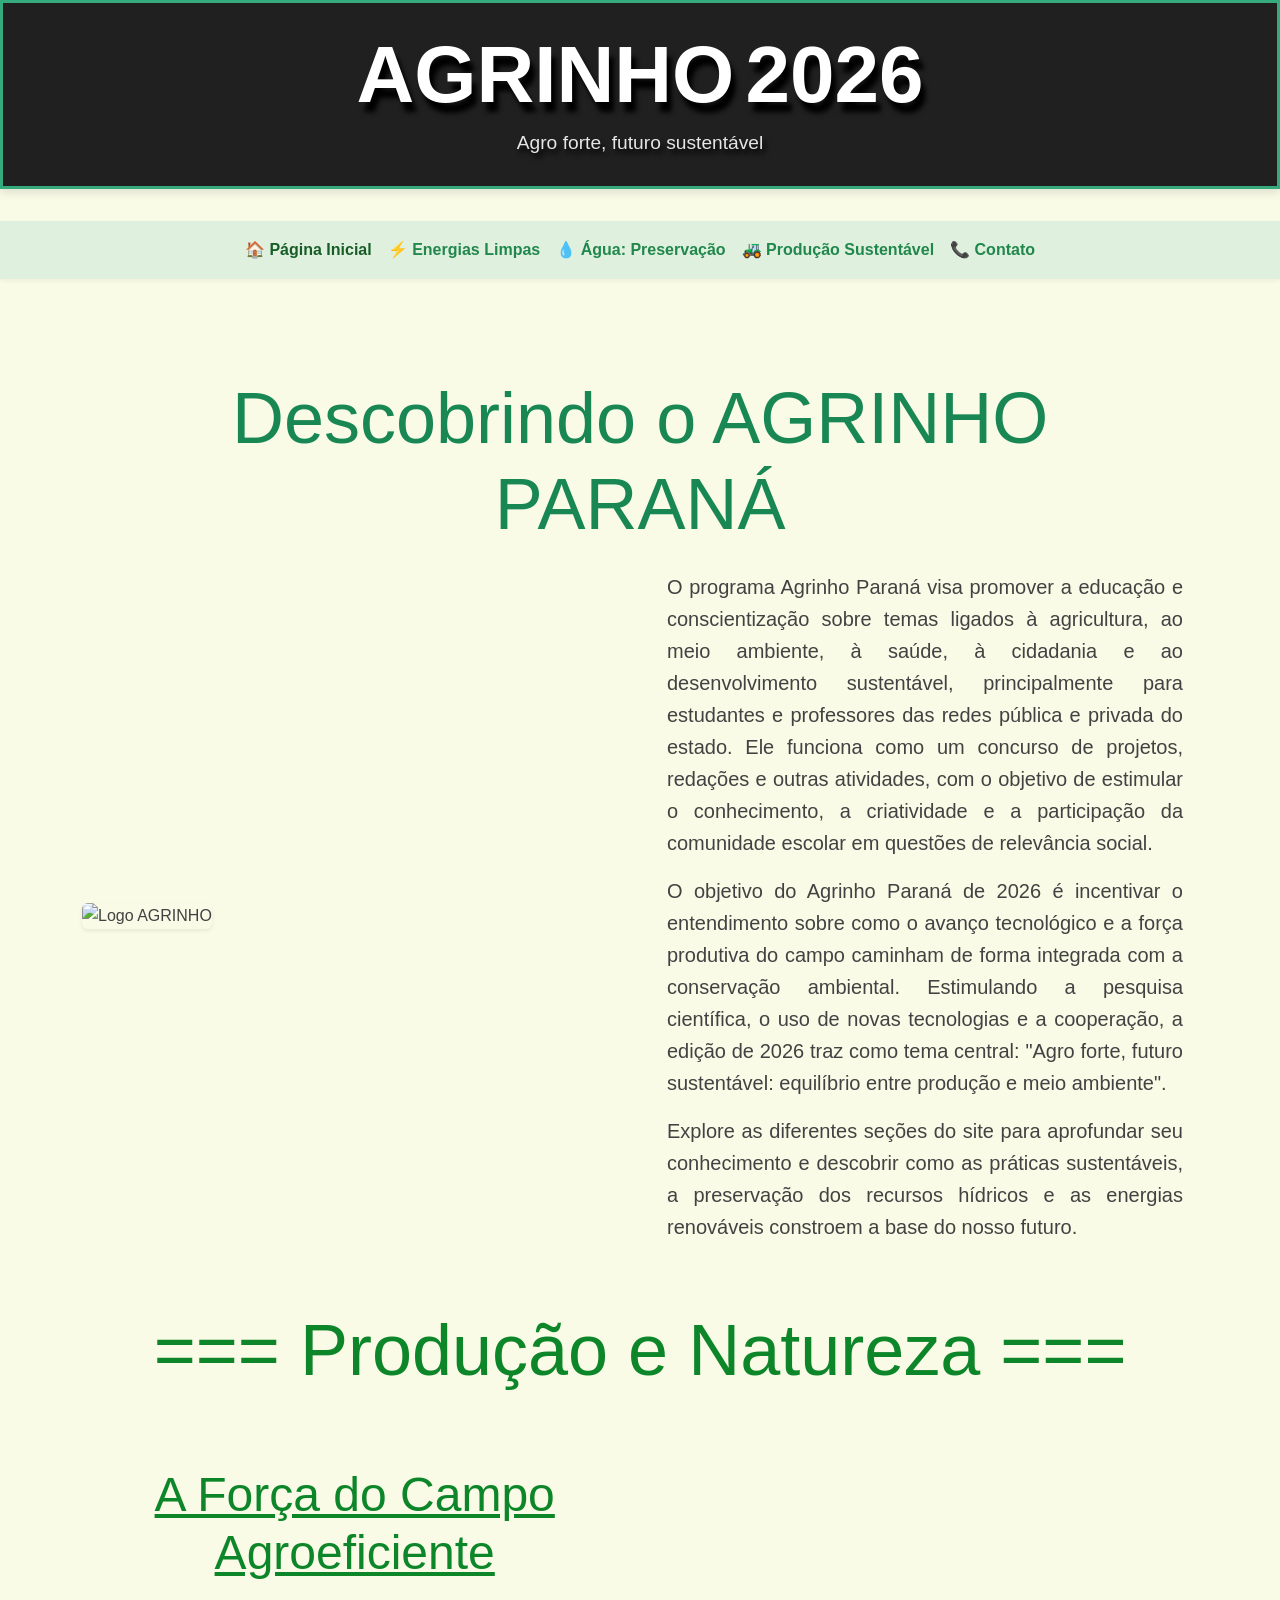
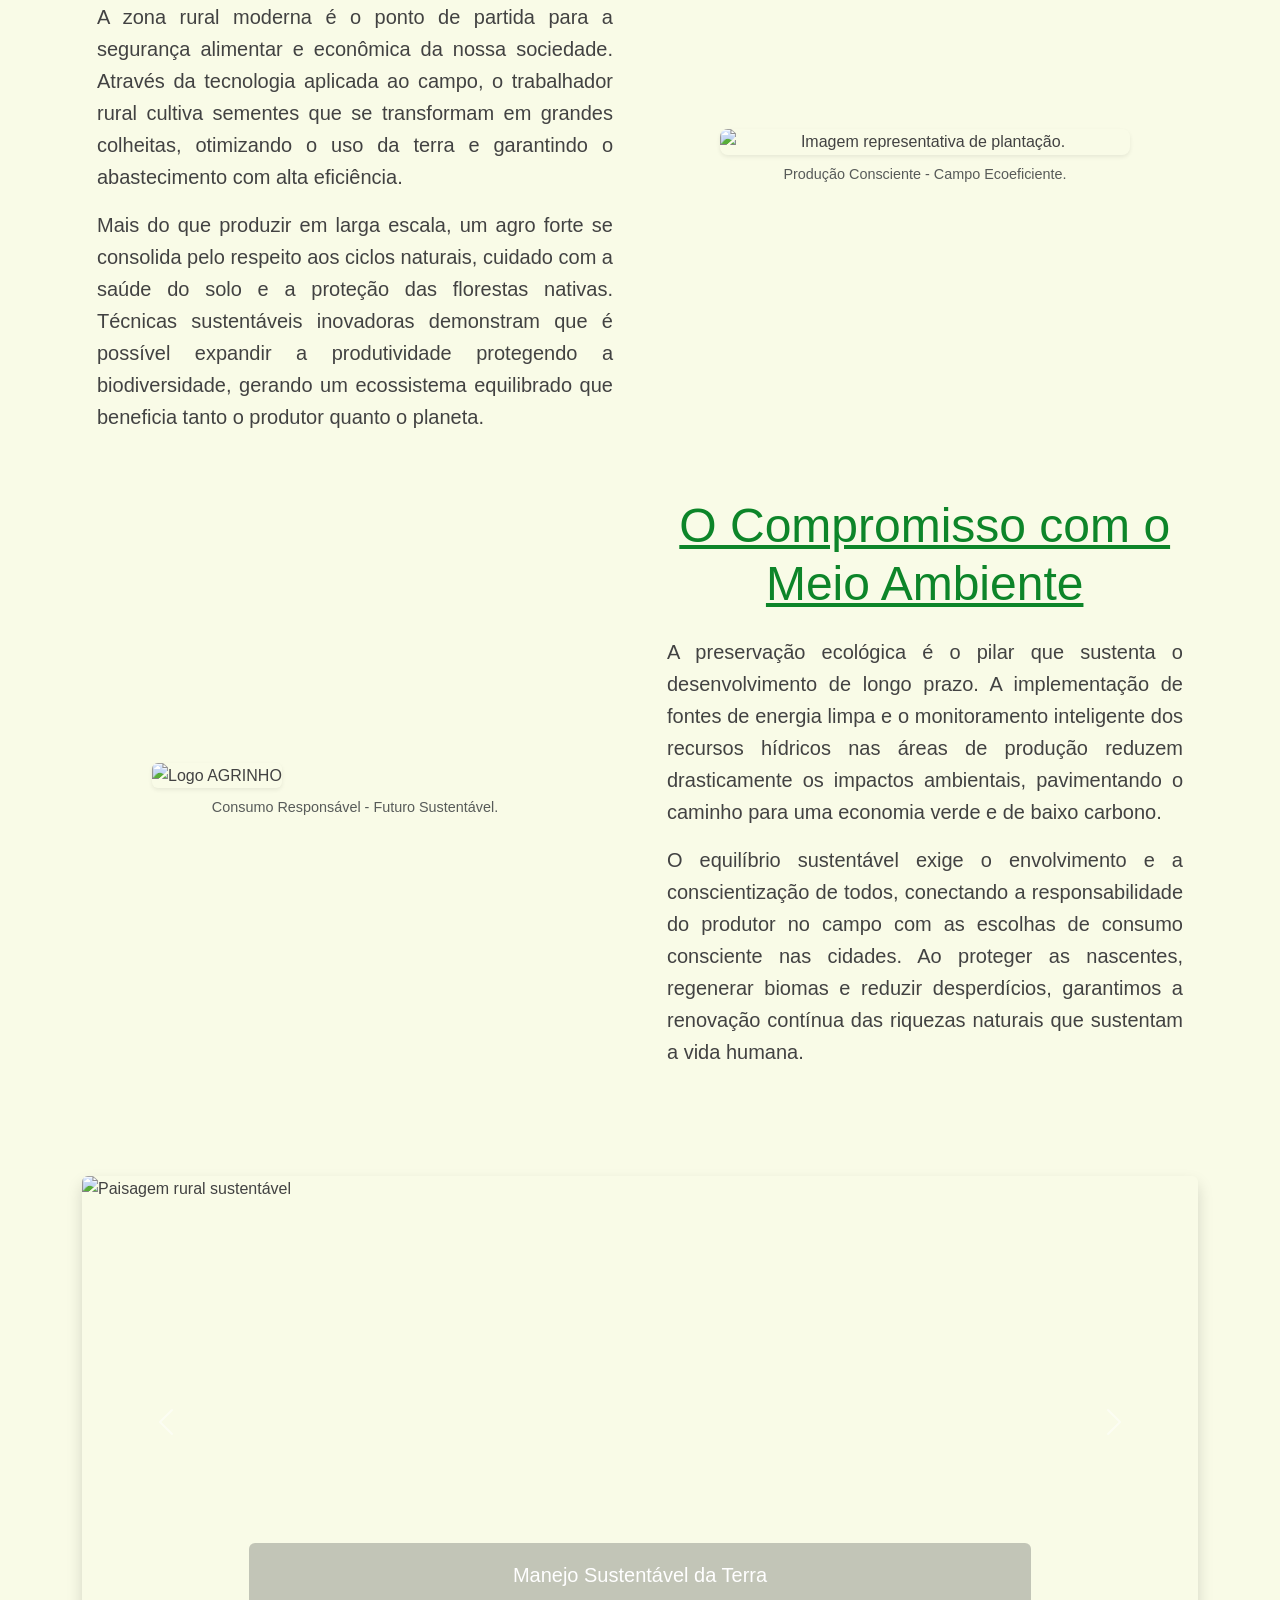
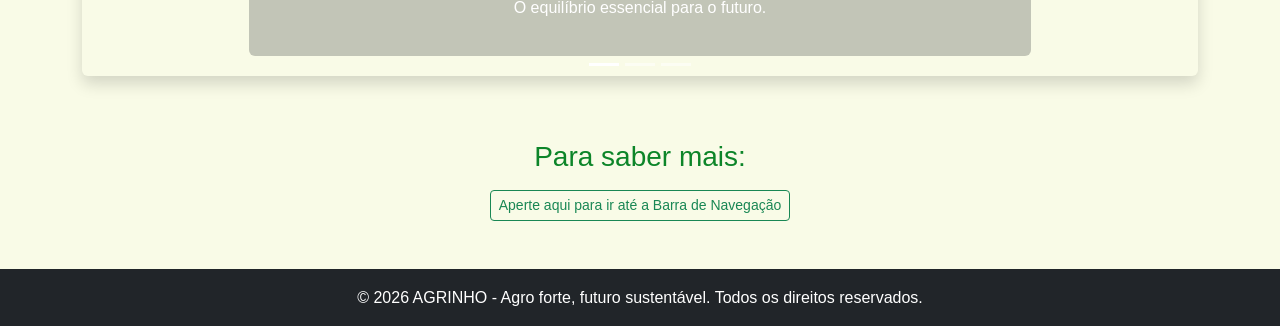
==== commit 5b9e6954: "Add files via upload" ====
--- a/index.html
+++ b/index.html
@@ -57,10 +57,10 @@
   </nav>
   <main class="container my-5">
     <section class="py-5">
-      <h3 class="titulo-destaques mb-4 fade-in-text">Descobrindo o AGRINHO PARANÁ</h3>
+      <h3 class="titulo-destaques mb-4 text-success">Descobrindo o AGRINHO PARANÁ</h3>
       <div class="row align-items-center">
         <div class="col-md-6">
-          <img src="./assets/image/agrinho.png" alt="Logo AGRINHO" class="img-fluid rounded shadow-sm fade-in"
+          <img src="./fotos/agrinho.png" alt="Logo AGRINHO" class="img-fluid rounded shadow-sm fade-in"
             style="max-width: 550px;">
         </div>
         <div class="col-md-6">
@@ -84,7 +84,7 @@
         </div>
       </div>
     </section>
-    <h3 class="titulo-destaques mb-4 fade-in-text">======== Produção e Natureza ========</h3>
+    <h3 class="titulo-destaques mb-4 fade-in-text">=== Produção e Natureza ===</h3>
     <section class="row pt-5 align-items-center">
       <div class="col-md-6">
         <div>
@@ -103,7 +103,7 @@
         </div>
       </div>
       <div class="col-md-6 text-center mb-4 mb-md-0">
-        <img class="img-agro img-fluid rounded-3 w-75 shadow-sm fade-in" src="assets/image/image.png"
+        <img class="img-agro img-fluid rounded-3 w-75 shadow-sm fade-in" src="./fotos/image.png"
           alt="Imagem representativa de plantação.">
           <figcaption class="mt-2 text-muted" style="font-size: 0.9em; text-align: center;">
             Produção Consciente - Campo Ecoeficiente.
@@ -114,7 +114,7 @@
     <section class="py-5">
       <div class="row align-items-center">
         <div class="col-md-6">
-          <img src="assets/image/image copy 2.png" alt="Logo AGRINHO" class="img-fluid rounded shadow-sm fade-in"
+          <img src="./fotos/image copy 2.png" alt="Logo AGRINHO" class="img-fluid rounded shadow-sm fade-in"
             style="max-height: 600px; margin-left: 70px;">
             <figcaption class="mt-2 text-muted" style="font-size: 0.9em; text-align: center;">
               Consumo Responsável - Futuro Sustentável.
@@ -144,7 +144,7 @@
       </div>
       <div class="carousel-inner rounded shadow">
         <div class="carousel-item active fade-in" data-bs-interval="3000">
-          <img src="./assets/image/otapaisagem.png" class="img-slide d-block w-100 fixed-size-carousel-image"
+          <img src="./fotos/otapaisagem.png" class="img-slide d-block w-100 fixed-size-carousel-image"
             alt="Paisagem rural sustentável">
           <div class="carousel-caption d-none d-md-block bg-dark bg-opacity-25 rounded">
             <h5>Manejo Sustentável da Terra</h5>
@@ -152,7 +152,7 @@
           </div>
         </div>
         <div class="carousel-item fade-in" data-bs-interval="3000">
-          <img src="./assets/image/paisagem.png" class="img-slide d-block w-100 fixed-size-carousel-image"
+          <img src="./fotos/paisagem.png" class="img-slide d-block w-100 fixed-size-carousel-image"
             alt="Tecnologia no campo">
           <div class="carousel-caption d-none d-md-block bg-dark bg-opacity-25 rounded">
             <h5>Tecnologia e Inovação Verde</h5>
@@ -160,7 +160,7 @@
           </div>
         </div>
         <div class="carousel-item fade-in" data-bs-interval="3000">
-          <img src="./assets/image/havan.png" class="img-slide d-block w-100 fixed-size-carousel-image"
+          <img src="./fotos/havan.png" class="img-slide d-block w-100 fixed-size-carousel-image"
             alt="Energias limpas na fazenda">
           <div class="carousel-caption d-none d-md-block bg-dark bg-opacity-25 rounded">
             <h5>Energias Renováveis no Campo</h5>
@@ -192,33 +192,12 @@
   </footer>
 
   <script src="https://cdn.jsdelivr.net/npm/bootstrap@5.3.5/dist/js/bootstrap.bundle.min.js"
-    integrity="sha384-k6d4wzSIapyDyv1kpU366/PK5hCdSbCRGRCMv+eplOQJWyd1fbcAu9OCUj5zNLiq"
-    crossorigin="anonymous"></script>
-  <script>
-    document.addEventListener('DOMContentLoaded', () => {
-      const fadeInElements = document.querySelectorAll('.fade-in');
-      fadeInElements.forEach(element => {
-        setTimeout(() => {
-          element.classList.add('show');
-        }, 100);
-      });
-
-      const slideInLeftElements = document.querySelectorAll('.slide-in-left');
-      slideInLeftElements.forEach(element => {
-        setTimeout(() => {
-          element.classList.add('show');
-        }, 100);
-      });
-
-      const typingTexts = document.querySelectorAll('.typing-animation');
-      typingTexts.forEach(typingText => {
-        const spans = typingText.querySelectorAll('span');
-        spans.forEach((span, index) => {
-          span.style.animation = `typeWriter 0.4s ease-in-out forwards ${index * 0.03}s`;
-        });
-      });
-    });
-  </script>
+  integrity="sha384-k6d4wzSIapyDyv1kpU366/PK5hCdSbCRGRCMv+eplOQJWyd1fbcAu9OCUj5zNLiq"
+  crossorigin="anonymous"></script>
+
+<script src="Java.js"></script>
 </body>
-
 </html>
+</body>
+
+</html>
--- a/index.css
+++ b/index.css
@@ -65,7 +65,6 @@
 /* --- Ajustes de Responsividade para Títulos Principais e de Seção --- */
 .titulo-destaque {
     text-decoration: underline;
-    /* ALTERADO: Removido margin-left fixo e width fixo para responsividade */
     margin-left: auto; /* Centraliza o elemento */
     margin-right: auto; /* Centraliza o elemento */
     text-align: center;
@@ -76,13 +75,12 @@
 
 .titulo-destaques {
     text-align: center;
-    /* ALTERADO: Removido width fixo para responsividade */
+    color: #185d28;
     margin-left: auto; /* Centraliza o elemento */
     margin-right: auto; /* Centraliza o elemento */
     max-width: 95%; /* Limita a largura máxima para se ajustar à tela */
     font-size: 4.5rem; /* Ajustado para REM para responsividade */
     margin-bottom: 20px;
-    color: #424242 !important;
 }
 
 /* --- Media Queries para Títulos (ajuste de tamanho em telas menores) --- */
